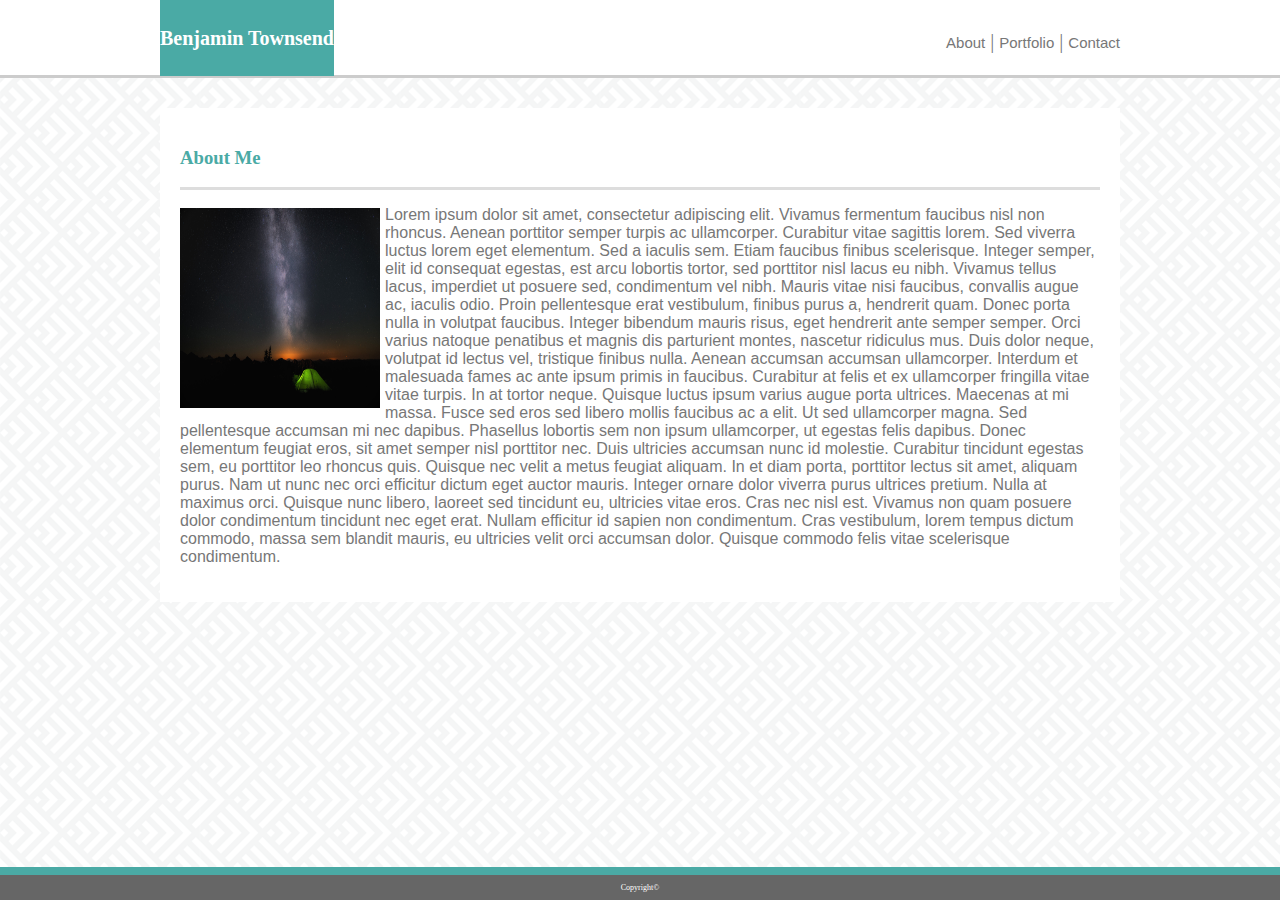
==== index.html @ 8fe3d24e "added initial files" ====
<!DOCTYPE html>
<html lang="en-us">

<head>
  <meta charset="UTF-8">
  <meta name="viewport" content="width=device-width, initial-scale=1.0">
  <title>About Me</title>
  <link rel="stylesheet" type="text/css" href="assets/css/style.css">
</head>
<body>
    <div class="header">
      <div class="headercontainer">
        <div class="titlename">
          <h4>Benjamin Townsend</h4>
        </div>
        <div class="links">
          <a href="index.html" class="navlinks">About</a>&nbsp;|
          <a href="portfolio.html" class="navlinks">Portfolio</a>&nbsp;|
          <a href="contact.html" class="navlinks">Contact</a>
        </div>

      </div>
    </div>
    <div class="main">
      <h3 class="subheader">About Me</h3>
      <div class="divider">&nbsp;</div>
      <img class="indeximg" src="assets/images/img4.jpg" alt="Placeholder Photo">
      <p>
        Lorem ipsum dolor sit amet, consectetur adipiscing elit. Vivamus fermentum faucibus nisl non rhoncus. Aenean porttitor semper turpis ac ullamcorper. Curabitur vitae sagittis lorem. Sed viverra luctus lorem eget elementum. Sed a iaculis sem. Etiam faucibus finibus scelerisque. Integer semper, elit id consequat egestas, est arcu lobortis tortor, sed porttitor nisl lacus eu nibh. Vivamus tellus lacus, imperdiet ut posuere sed, condimentum vel nibh. Mauris vitae nisi faucibus, convallis augue ac, iaculis odio. Proin pellentesque erat vestibulum, finibus purus a, hendrerit quam. Donec porta nulla in volutpat faucibus. Integer bibendum mauris risus, eget hendrerit ante semper semper. Orci varius natoque penatibus et magnis dis parturient montes, nascetur ridiculus mus. Duis dolor neque, volutpat id lectus vel, tristique finibus nulla.

Aenean accumsan accumsan ullamcorper. Interdum et malesuada fames ac ante ipsum primis in faucibus. Curabitur at felis et ex ullamcorper fringilla vitae vitae turpis. In at tortor neque. Quisque luctus ipsum varius augue porta ultrices. Maecenas at mi massa. Fusce sed eros sed libero mollis faucibus ac a elit. Ut sed ullamcorper magna. Sed pellentesque accumsan mi nec dapibus. Phasellus lobortis sem non ipsum ullamcorper, ut egestas felis dapibus. Donec elementum feugiat eros, sit amet semper nisl porttitor nec.

Duis ultricies accumsan nunc id molestie. Curabitur tincidunt egestas sem, eu porttitor leo rhoncus quis. Quisque nec velit a metus feugiat aliquam. In et diam porta, porttitor lectus sit amet, aliquam purus. Nam ut nunc nec orci efficitur dictum eget auctor mauris. Integer ornare dolor viverra purus ultrices pretium. Nulla at maximus orci. Quisque nunc libero, laoreet sed tincidunt eu, ultricies vitae eros. Cras nec nisl est. Vivamus non quam posuere dolor condimentum tincidunt nec eget erat. Nullam efficitur id sapien non condimentum. Cras vestibulum, lorem tempus dictum commodo, massa sem blandit mauris, eu ultricies velit orci accumsan dolor.

Quisque commodo felis vitae scelerisque condimentum.
      </p>

    </div>
    <div class="footer">
      <p>Copyright&copy;</p>

    </div>

</body>
---- assets/css/style.css ----
body{
    background-color:#dddddd;
    background-image: url(../images/spikes.png);
}

.header {
    z-index: 100;
    position: fixed;
    right: 0;
    top: 0;
    text-align: right;
    color: #777777;
    background-color:#ffffff;
    font-size: 20px;
    width: 100%;
    height: 75px;
    border-bottom: 3px solid #cccccc;
  }

.headercontainer{
    width: 960px;
    position: relative;
    margin: auto;
}

.titlename{
    float: left;
    background-color: #4aaaa5;
    color: #ffffff;
    text-align: left;
    height:auto;
    white-space:nowrap;
    font-family: 'Georgia', Times, Times New Roman, serif;
}

.links{
    margin-top: 30px;
    float: right;
    text-align: left;
    height:100%;
    white-space: nowrap;

}

.navlinks{
    color: #777777;
    font-family:'Arial', 'Helvetica Neue', Helvetica, sans-serif;
    text-decoration: none;
    font-size: 75%;
}

.main{
    top: 100px;
    position: relative;
    width:920px;
    background-color:#ffffff;
    border-color:#4aaaa5;
    margin: auto;
    margin-bottom: 100px;
    height: auto;
    border: 20px solid #ffffff;
    font-family:'Arial', 'Helvetica Neue', Helvetica, sans-serif;
    color: #777777;
}

.footer{
    z-index: 60;
    position: fixed;
    left: 0;
    bottom: 0;
    width: 100%;
    border-top: 8px solid #4aaaa5;
    background-color:#666666;
    color: #ffffff;
    text-align: center;
    font-size: 50%;
}

.subheader{
    color: #4aaaa5;
    font-family: 'Georgia', Times, Times New Roman, serif;
}

.divider{
    background-color: #dddddd;
    width:100%;
    height: 3px;
}

.container{
    line-height: 1.5;
}

.submitbtn{
    background-color:#4aaaa5;
    color: #ffffff;
}

.portfolioimage{
    margin-right: 20px;
    margin-bottom: 20px;
    height: 250px;
    width: 250px;

}

.grid-container{
    position: relative;
    margin-top: 20px;
    display: grid;
    grid-template-columns: 270px 270px;
}

.imagecontainer{
    position: relative;
}

.textoverlay{
    margin-top: -80px;
    width: 230px;
    padding: 10px;
    position: absolute;
    text-align: center;
    z-index: 50;
    background-color: #4aaaa5;
    font-family: 'Georgia', Times, Times New Roman, serif;
    color:#ffffff;
}

.indeximg{
    height: 200px;
    width: 200px;
    float: left; 
    margin-top: 18px; 
    margin-right:5px
}

@media screen and (max-width: 980px) and (min-width: 769px)
{
    .main{
        margin-right: 0px;
        margin-left: 15px;
        width: 600px;
    }

    .titlename{
        margin-left: 15px;
    }

    .links{
        margin-right: 50px;
    }

    .headercontainer{
        width: 100%;
    }
}

@media screen and (max-width: 768px) and (min-width: 641px)
{
    .main{
        width: 600px;
    }

    .titlename{
        margin-left: 15px;
    }

    .links{
        margin-right: 15px;
    }

    .headercontainer{
        width: 100%;
    }
}

@media screen and (max-width: 640px)
{
    .header{
        height: 120px;
        min-height: 75px;
        background-color: white;
        position: static;
        margin-top: -10px;
        margin-left: 0px;
        margin-right: 0px;
    }

    .headercontainer{
        width: 100%;
        background-color: white;
        margin-top: -20px;
    }
    .titlename{
        float: center;
        text-align: center;
        white-space: normal;
        width: 100%;
    }

    .links{
        float: center;
        white-space: normal;
        text-align: center;
        width: 100%;
        padding-top: 10px;
        padding-bottom: 10px;
        margin-top: 0px;
        background-color: white;
    }

    .main{
        width: 90%;
        top: 10px;
        margin-top: 20px;
    }

    .portfolioimage{
        height: 250px;
        width: 250px;
    }
    
    .grid-container{
        grid-template-columns: 270px;
        justify-content: center;
        text-align: center;
    }

    .indeximg{
        float: none;
        height: 250px;
        width: 250px;
        margin-left: auto;
        margin-right: auto;
        display: block;
    }
    
}
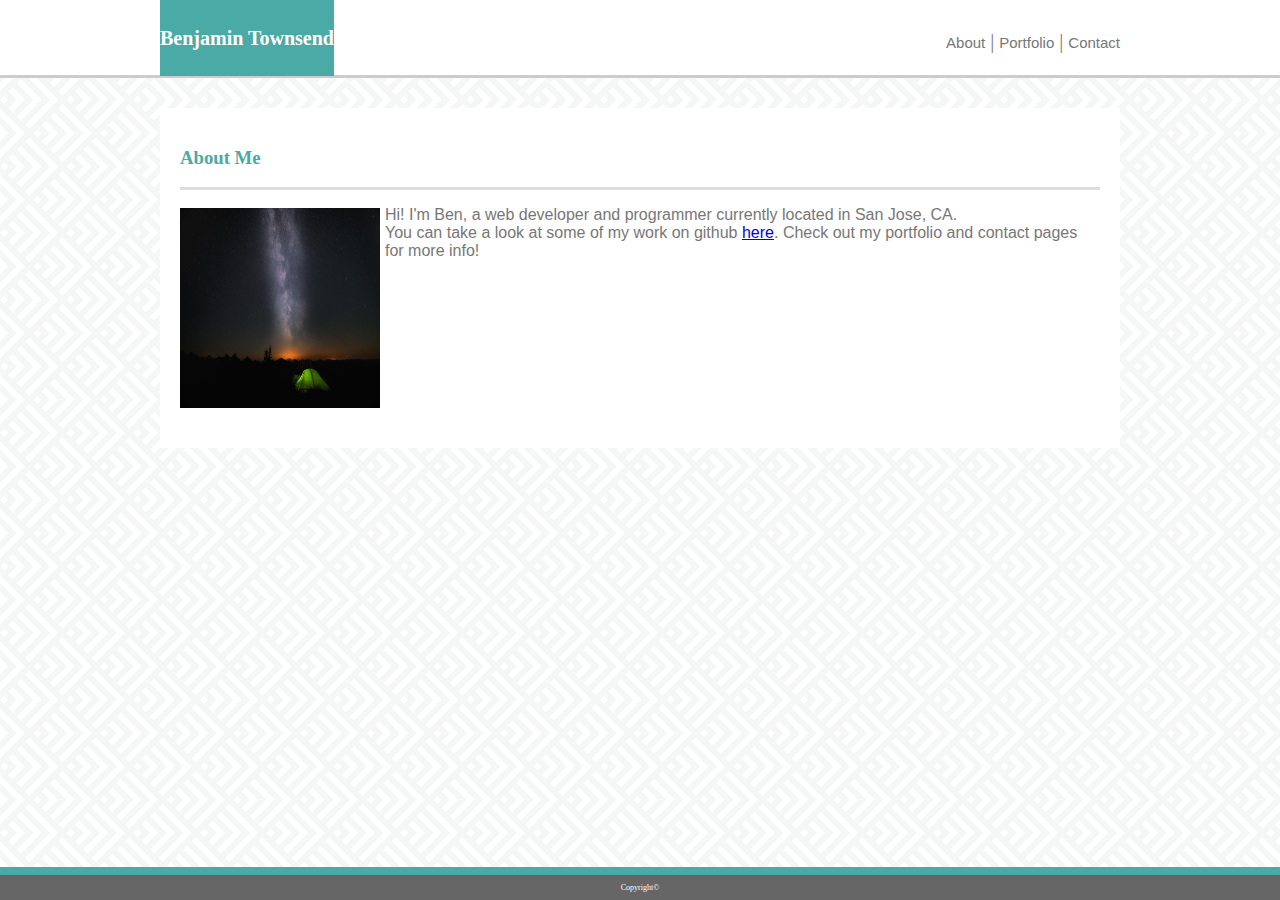
==== commit 9e9566da: "added additional contact details and updated portfolio display" ====
--- a/index.html
+++ b/index.html
@@ -21,19 +21,16 @@
 
       </div>
     </div>
-    <div class="main">
+    <div class="main" id="indexmain">
       <h3 class="subheader">About Me</h3>
       <div class="divider">&nbsp;</div>
       <img class="indeximg" src="assets/images/img4.jpg" alt="Placeholder Photo">
       <p>
-        Lorem ipsum dolor sit amet, consectetur adipiscing elit. Vivamus fermentum faucibus nisl non rhoncus. Aenean porttitor semper turpis ac ullamcorper. Curabitur vitae sagittis lorem. Sed viverra luctus lorem eget elementum. Sed a iaculis sem. Etiam faucibus finibus scelerisque. Integer semper, elit id consequat egestas, est arcu lobortis tortor, sed porttitor nisl lacus eu nibh. Vivamus tellus lacus, imperdiet ut posuere sed, condimentum vel nibh. Mauris vitae nisi faucibus, convallis augue ac, iaculis odio. Proin pellentesque erat vestibulum, finibus purus a, hendrerit quam. Donec porta nulla in volutpat faucibus. Integer bibendum mauris risus, eget hendrerit ante semper semper. Orci varius natoque penatibus et magnis dis parturient montes, nascetur ridiculus mus. Duis dolor neque, volutpat id lectus vel, tristique finibus nulla.
-
-Aenean accumsan accumsan ullamcorper. Interdum et malesuada fames ac ante ipsum primis in faucibus. Curabitur at felis et ex ullamcorper fringilla vitae vitae turpis. In at tortor neque. Quisque luctus ipsum varius augue porta ultrices. Maecenas at mi massa. Fusce sed eros sed libero mollis faucibus ac a elit. Ut sed ullamcorper magna. Sed pellentesque accumsan mi nec dapibus. Phasellus lobortis sem non ipsum ullamcorper, ut egestas felis dapibus. Donec elementum feugiat eros, sit amet semper nisl porttitor nec.
-
-Duis ultricies accumsan nunc id molestie. Curabitur tincidunt egestas sem, eu porttitor leo rhoncus quis. Quisque nec velit a metus feugiat aliquam. In et diam porta, porttitor lectus sit amet, aliquam purus. Nam ut nunc nec orci efficitur dictum eget auctor mauris. Integer ornare dolor viverra purus ultrices pretium. Nulla at maximus orci. Quisque nunc libero, laoreet sed tincidunt eu, ultricies vitae eros. Cras nec nisl est. Vivamus non quam posuere dolor condimentum tincidunt nec eget erat. Nullam efficitur id sapien non condimentum. Cras vestibulum, lorem tempus dictum commodo, massa sem blandit mauris, eu ultricies velit orci accumsan dolor.
-
-Quisque commodo felis vitae scelerisque condimentum.
+        Hi! I'm Ben, a web developer and programmer currently located in San Jose, CA. <br>
+        You can take a look at some of my work on github <a href="https://github.com/benjamintownsend02/">here</a>.
+        Check out my portfolio and contact pages for more info!
       </p>
+       
 
     </div>
     <div class="footer">
--- a/assets/css/style.css
+++ b/assets/css/style.css
@@ -49,6 +49,15 @@
     font-size: 75%;
 }
 
+.portfoliotext{
+    color: white;
+    text-decoration: none;
+}
+
+.portfoliosecondary{
+    color: white;
+}
+
 .main{
     top: 100px;
     position: relative;
@@ -125,6 +134,7 @@
     background-color: #4aaaa5;
     font-family: 'Georgia', Times, Times New Roman, serif;
     color:#ffffff;
+    /*line-height: 1;*/
 }
 
 .indeximg{
@@ -132,7 +142,11 @@
     width: 200px;
     float: left; 
     margin-top: 18px; 
-    margin-right:5px
+    margin-right:5px;
+}
+
+#indexmain{
+    min-height: 300px;
 }
 
 @media screen and (max-width: 980px) and (min-width: 769px)
